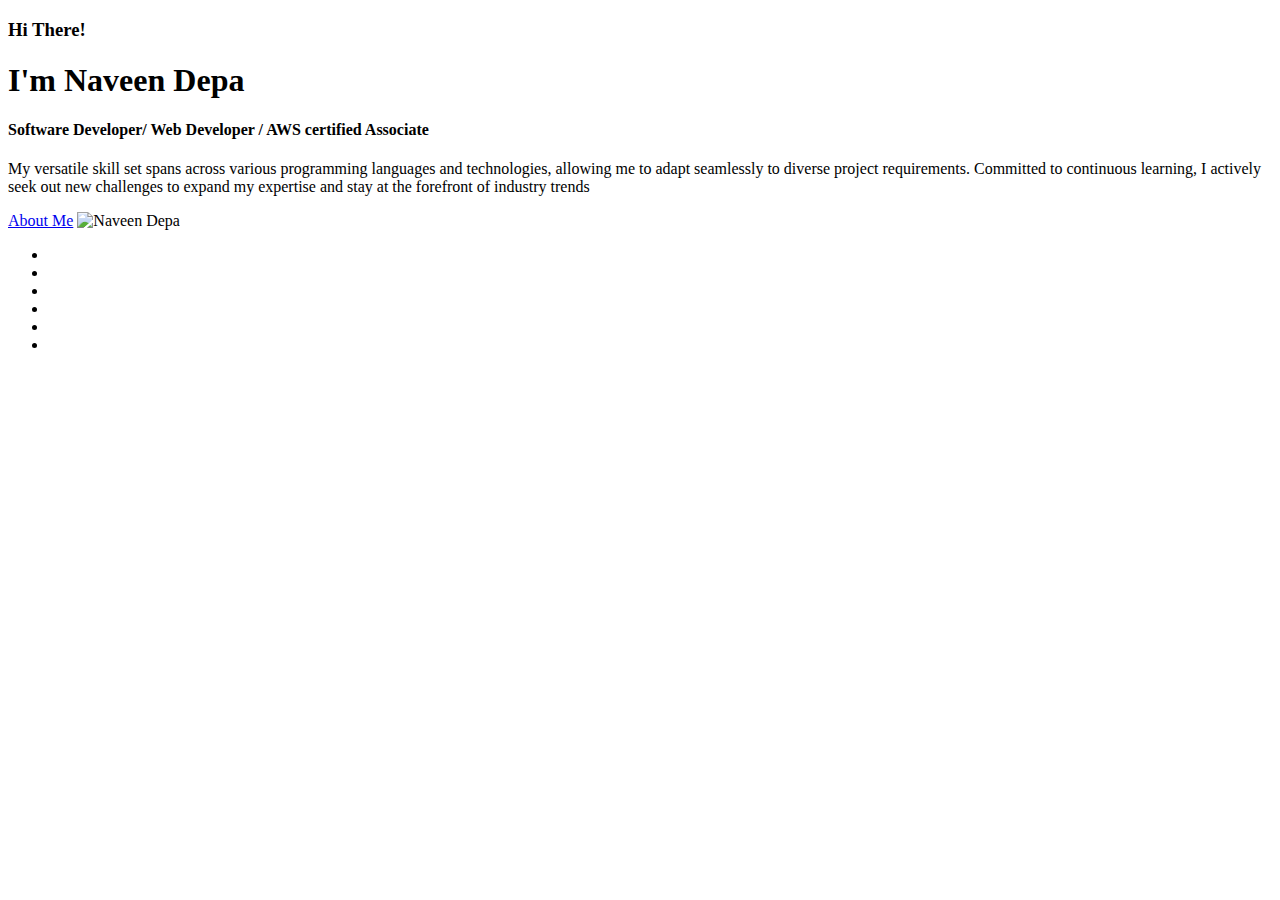
==== index.html @ 5d1f4820 "Add files via upload" ====
<!DOCTYPE html>
<html lang="en">
<head>
    <meta charset="UTF-8">
    <meta name="viewport" content="width=device-width, initial-scale=1.0">
    <title>home page</title>
    <!--fonrawesomes-->
    <link rel="stylesheet" href="./css/all.min.css">
</head>
<body>
    <h3>Hi There!</h3>
    <h1>I'm Naveen Depa</h1>
    <h4>Software Developer/ Web Developer / AWS certified Associate</h4>
    <p>My versatile skill set spans across various programming languages and technologies, allowing me to adapt seamlessly to diverse project requirements. Committed to continuous learning, I actively seek out new challenges to expand my expertise and stay at the forefront of industry trends</p>
    <a href="./about-me.html">About Me</a>
    <img src="./Images/myphoto.jpeg" alt="Naveen Depa" width="300px">
    
<div style="width: 10%;">
    <ul>
        <li><a href="./index.html"><i class="fa-solid fa-house"></i></a></li>
        <li><a href="./about-me.html"><i class="fa-solid fa-user"></i></a></li>
        <li><a href="./resume.html"><i class="fa-solid fa-briefcase"></i></a></li>
        <li><a href="./portfolio.html"><i class="fa-solid fa-desktop"></i></a></li>
        <li><a href="./references.html"><i class="fa-solid fa-bullhorn"></i></a></li>
        <li><a href="./contact.html"><i class="fa-solid fa-phone"></i></a></li>
    </ul>
</div>
</body>
</html>
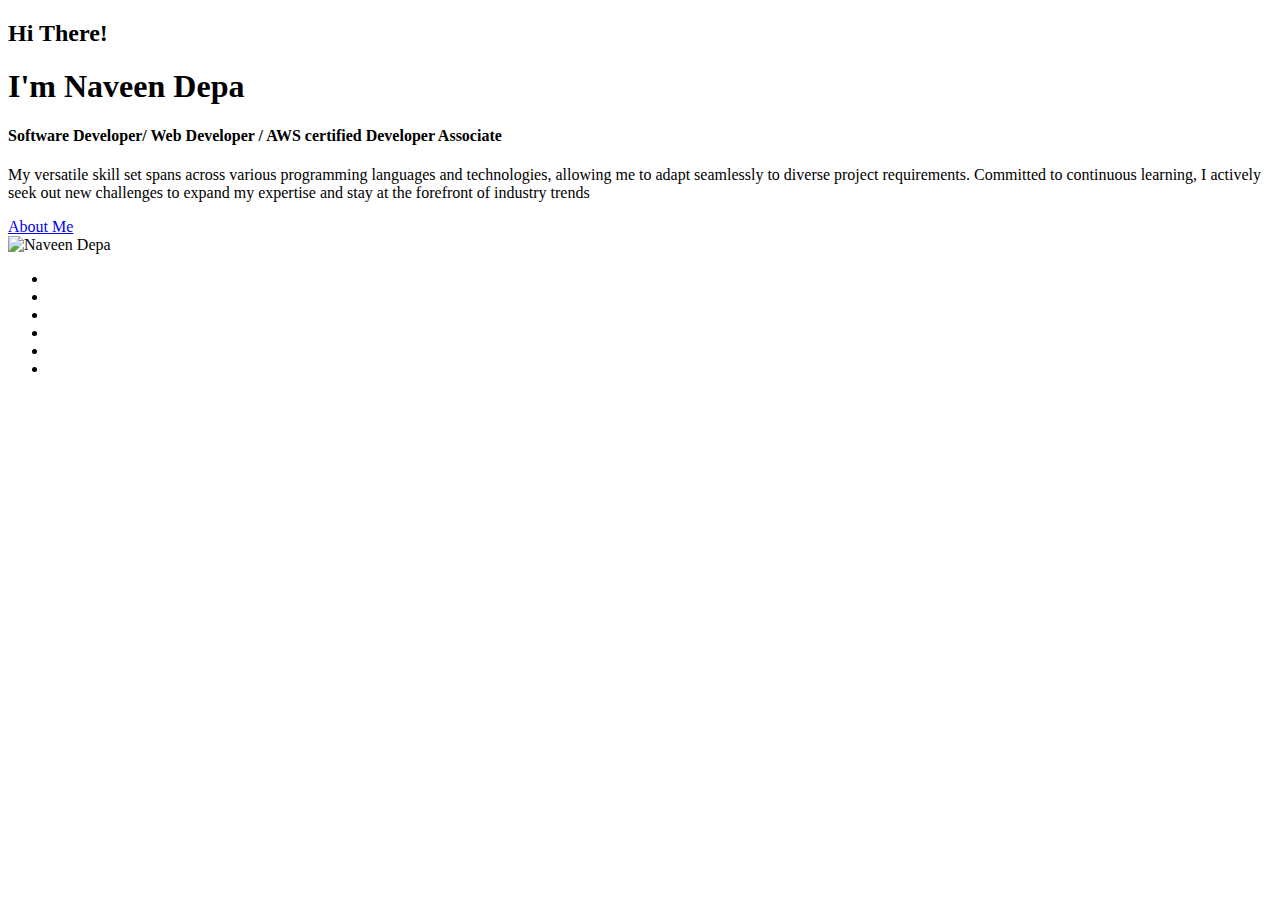
==== commit de2c934c: "Update index.html" ====
--- a/index.html
+++ b/index.html
@@ -6,16 +6,27 @@
     <title>home page</title>
     <!--fonrawesomes-->
     <link rel="stylesheet" href="./css/all.min.css">
+    <link rel="stylesheet" href="./css/styles.css">
 </head>
 <body>
-    <h3>Hi There!</h3>
-    <h1>I'm Naveen Depa</h1>
-    <h4>Software Developer/ Web Developer / AWS certified Associate</h4>
-    <p>My versatile skill set spans across various programming languages and technologies, allowing me to adapt seamlessly to diverse project requirements. Committed to continuous learning, I actively seek out new challenges to expand my expertise and stay at the forefront of industry trends</p>
-    <a href="./about-me.html">About Me</a>
-    <img src="./Images/myphoto.jpeg" alt="Naveen Depa" width="300px">
+    <div class="row">
+        <div class="col-6 home">
+            <div class="home-txt">
+                <h2>Hi There!</h2>
+                <h1 class="profile-name">I'm <span id="profile-name">Naveen Depa</span></h1>
+                <h4 class="name-bg">Software Developer/ Web Developer / AWS certified Developer Associate</h4>
+                <p>My versatile skill set spans across various programming languages and technologies, allowing me to adapt seamlessly to diverse project requirements. Committed to continuous learning, I actively seek out new challenges to expand my expertise and stay at the forefront of industry trends</p>
+                <a href="./about-me.html" class="btn">About Me</a>
+            </div>
+
+    </div>
+    <div class="col-6">
+        <img src="./Images/WhatsApp Image 2024-02-12 at 2.22.17 PM.jpeg" alt="Naveen Depa" width="300px">
+    </div>
+    </div>
+
     
-<div style="width: 10%;">
+<div style="width: 10%;" id="mn-bg">
     <ul>
         <li><a href="./index.html"><i class="fa-solid fa-house"></i></a></li>
         <li><a href="./about-me.html"><i class="fa-solid fa-user"></i></a></li>
@@ -26,4 +37,4 @@
     </ul>
 </div>
 </body>
-</html>+</html>
